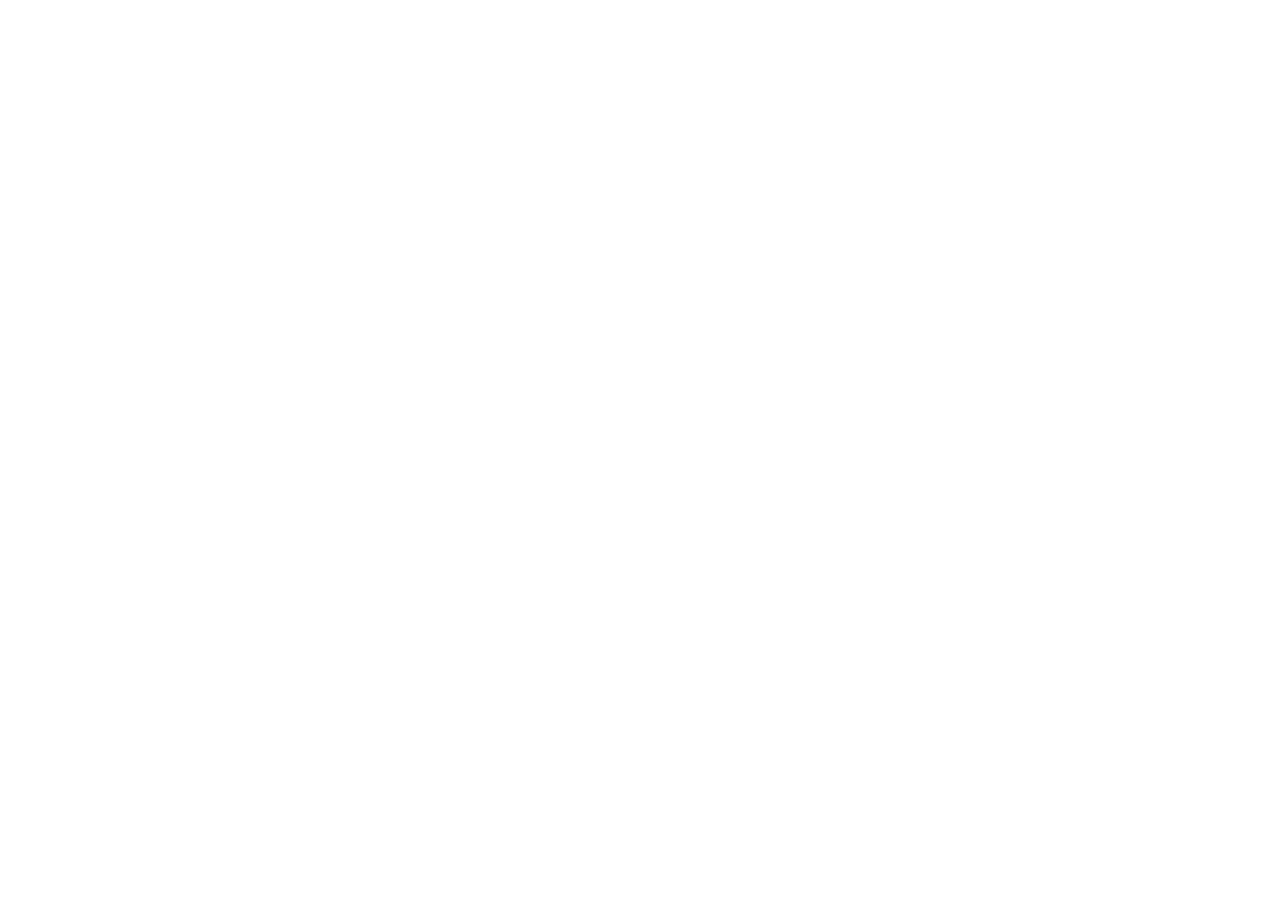
==== novembro.azul-main/index.html @ 74d77e82 "Add files via upload" ====
<!DOCTYPE html>
<html lang="en">
<head>
     <meta charset="UTF-8">
     <meta name="viewport" content="width=device-width,initial-scale=1.0">
     <title>Novembro azul</title>
     <link real="stylesheet" href="style.css">

</head>
---- novembro.azul-main/style.css ----
*{
  margin: 0;
  padding: 0;
  box-sizing: border-box ;
}
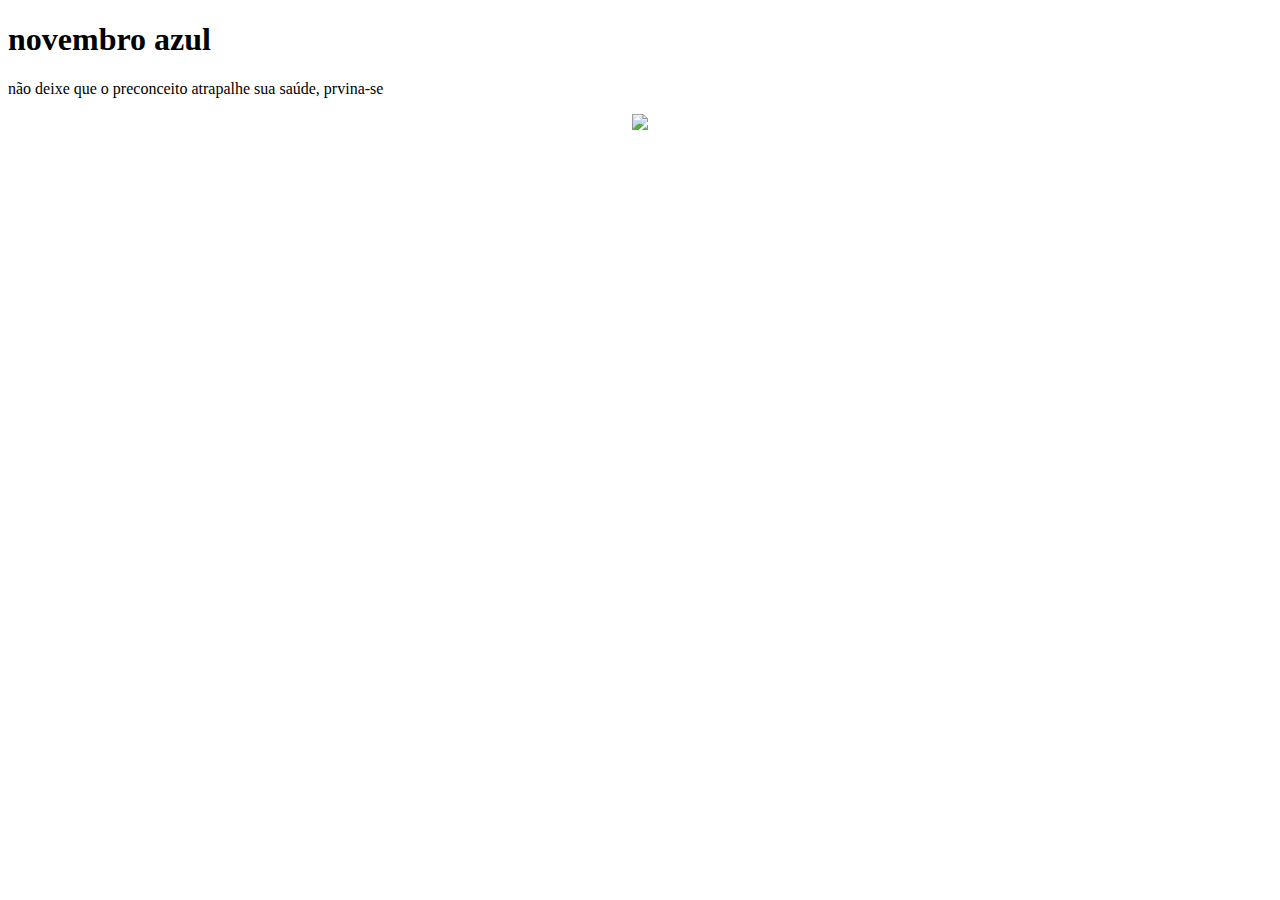
==== commit 36fd1cfd: "Add files via upload" ====
--- a/novembro.azul-main/index.html
+++ b/novembro.azul-main/index.html
@@ -5,5 +5,18 @@
      <meta name="viewport" content="width=device-width,initial-scale=1.0">
      <title>Novembro azul</title>
      <link real="stylesheet" href="style.css">
+</head>
 
-</head>+<body>
+
+ <header>
+ <h1>novembro azul</h1>
+<p> não deixe que o preconceito atrapalhe sua saúde, prvina-se</p>         
+</header>
+<center>
+<img src="1510075074.jpg" width="150px">
+</center>
+</body>
+</html>
+
+
